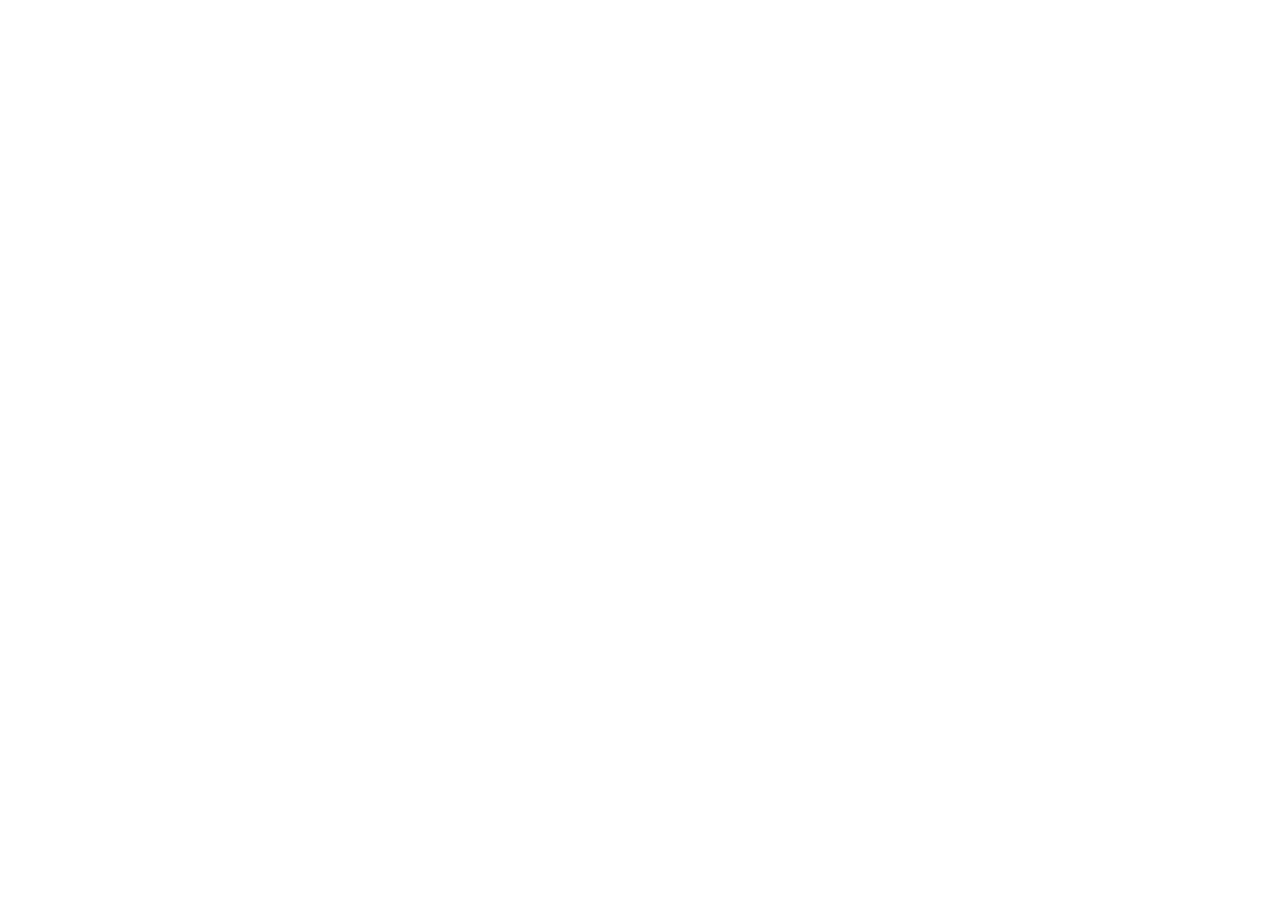
==== event-detail.html @ 34c9ba2c "feat: cập nhật khung cho các file html" ====
<!doctype html>
<html lang="en">
  <head>
    <meta charset="UTF-8" />
    <meta name="viewport" content="width=device-width, initial-scale=1.0" />
    <title>Document</title>
  </head>
  <body>
    <header></header>
    <main></main>
    <footer></footer>
  </body>
</html>
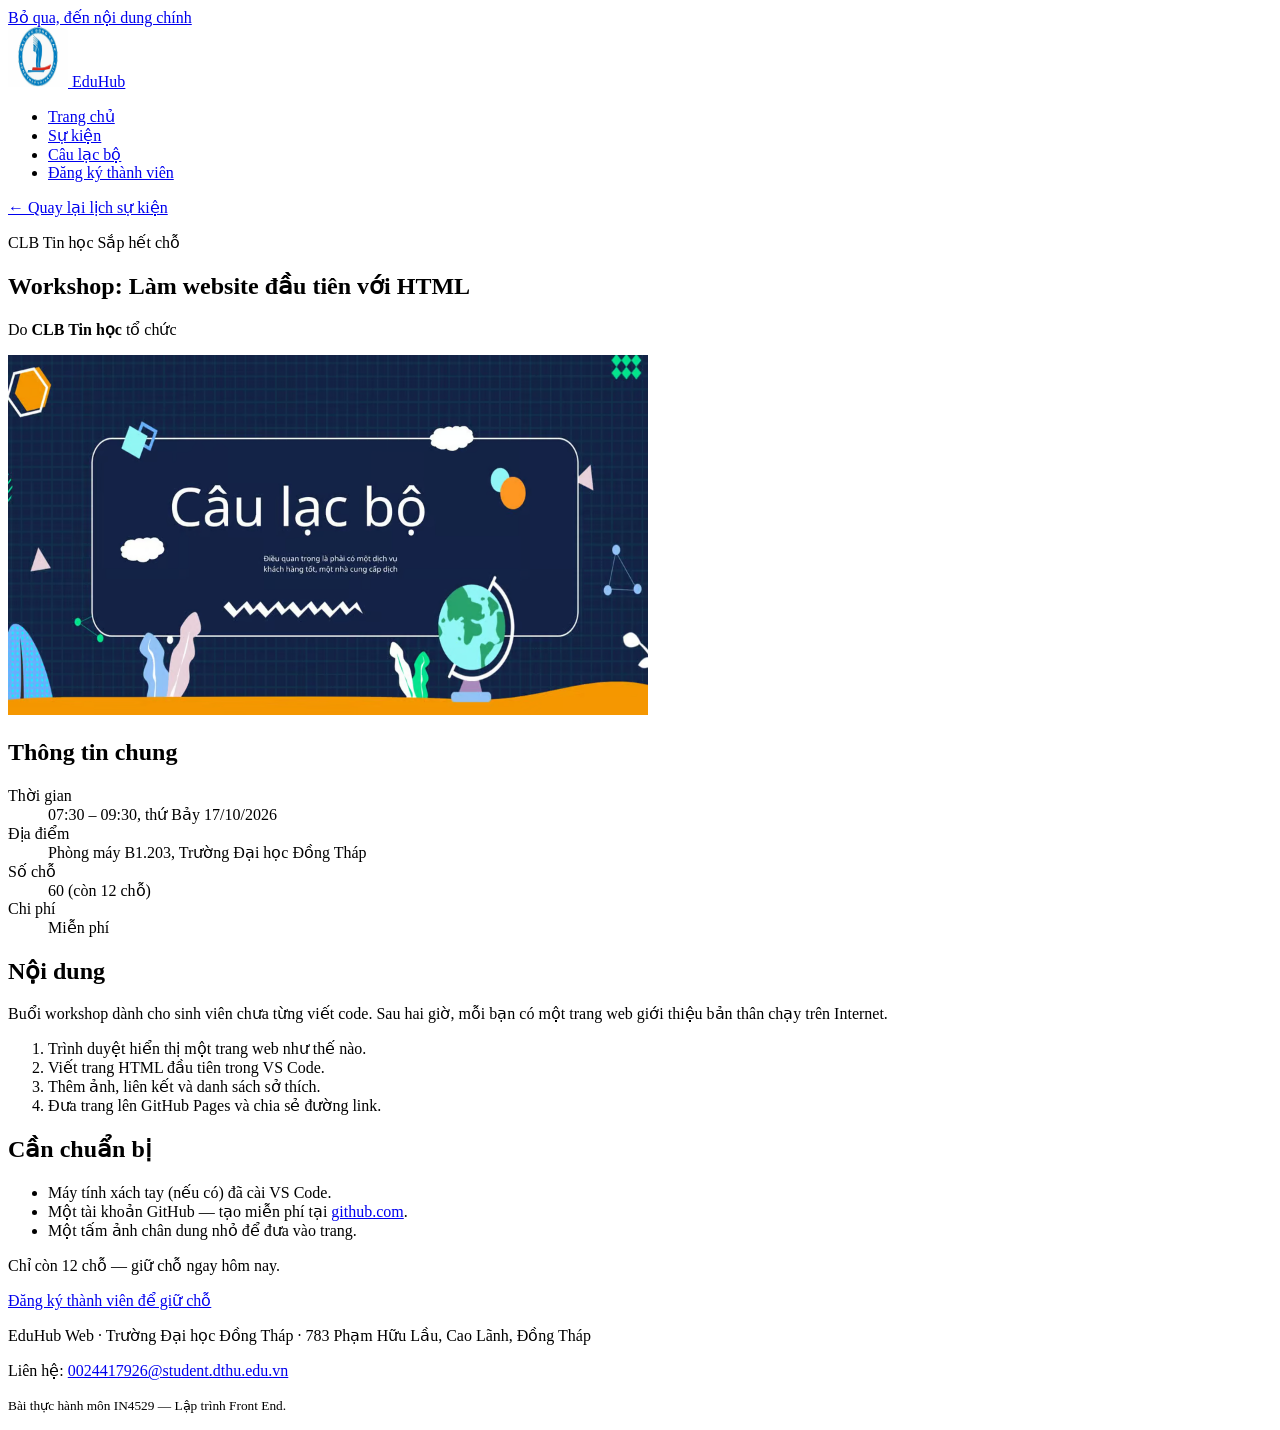
==== commit 1efbe3c1: "hoàn thành event-detail" ====
--- a/event-detail.html
+++ b/event-detail.html
@@ -1,13 +1,110 @@
 <!doctype html>
-<html lang="en">
+<html lang="vi">
   <head>
     <meta charset="UTF-8" />
     <meta name="viewport" content="width=device-width, initial-scale=1.0" />
-    <title>Document</title>
+    <title>Workshop: Làm website đầu tiên với HTML · EduHub Web</title>
+    <link rel="icon" href="images/logo_Dthu.jpg" />
   </head>
+
   <body>
-    <header></header>
-    <main></main>
-    <footer></footer>
+    <a class="skip-link" href="#noi-dung">Bỏ qua, đến nội dung chính</a>
+
+    <header class="site-header">
+      <div class="container site-header__inner">
+        <a class="brand" href="index.html">
+          <img
+            class="brand__logo"
+            src="images/logo_Dthu.jpg"
+            alt="EduHub Logo"
+            width="60"
+            height="60"
+          />
+          <span class="brand__name">Edu<span>Hub</span></span>
+        </a>
+
+        <nav class="site-nav" aria-label="Điều hướng chính">
+          <ul class="site-nav__list">
+            <li><a class="site-nav__link" href="index.html">Trang chủ</a></li>
+            <li><a class="site-nav__link" href="events.html">Sự kiện</a></li>
+            <li><a class="site-nav__link" href="index.html#cau-lac-bo">Câu lạc bộ</a></li>
+            <li><a class="site-nav__link" href="register.html">Đăng ký thành viên</a></li>
+          </ul>
+        </nav>
+      </div>
+    </header>
+
+    <main id="noi-dung" class="container page">
+      <article class="detail">
+        <header class="detail__head">
+          <a class="back-link" href="events.html">← Quay lại lịch sự kiện</a>
+          <p class="card__meta">
+            <span class="tag">CLB Tin học</span>
+            <span class="badge badge--hot">Sắp hết chỗ</span>
+          </p>
+          <h1>Workshop: Làm website đầu tiên với HTML</h1>
+          <p class="detail__organizer">Do <strong>CLB Tin học</strong> tổ chức</p>
+        </header>
+
+        <img
+          class="detail__media"
+          src="images/clb_tin_hoc.avif"
+          alt="Biểu tượng CLB Tin học"
+          width="640"
+          height="360"
+        />
+
+        <section class="detail__info info-card" aria-labelledby="thong-tin">
+          <h2 id="thong-tin">Thông tin chung</h2>
+          <dl>
+            <dt>Thời gian</dt>
+            <dd><time datetime="2026-10-17T07:30+07:00">07:30 – 09:30, thứ Bảy 17/10/2026</time></dd>
+            <dt>Địa điểm</dt>
+            <dd>Phòng máy B1.203, Trường Đại học Đồng Tháp</dd>
+            <dt>Số chỗ</dt>
+            <dd>60 (còn 12 chỗ)</dd>
+            <dt>Chi phí</dt>
+            <dd>Miễn phí</dd>
+          </dl>
+        </section>
+
+        <section class="detail__content prose" aria-labelledby="noi-dung-workshop">
+          <h2 id="noi-dung-workshop">Nội dung</h2>
+          <p>
+            Buổi workshop dành cho sinh viên chưa từng viết code. Sau hai giờ, mỗi bạn có một trang web giới thiệu bản thân chạy trên Internet.
+          </p>
+          <ol>
+            <li>Trình duyệt hiển thị một trang web như thế nào.</li>
+            <li>Viết trang HTML đầu tiên trong VS Code.</li>
+            <li>Thêm ảnh, liên kết và danh sách sở thích.</li>
+            <li>Đưa trang lên GitHub Pages và chia sẻ đường link.</li>
+          </ol>
+        </section>
+
+        <section class="detail__prep prose" aria-labelledby="chuan-bi">
+          <h2 id="chuan-bi">Cần chuẩn bị</h2>
+          <ul>
+            <li>Máy tính xách tay (nếu có) đã cài VS Code.</li>
+            <li>Một tài khoản GitHub — tạo miễn phí tại <a href="https://github.com/signup" target="_blank" rel="noopener">github.com</a>.</li>
+            <li>Một tấm ảnh chân dung nhỏ để đưa vào trang.</li>
+          </ul>
+        </section>
+
+        <footer class="detail__foot cta">
+          <p>Chỉ còn 12 chỗ — giữ chỗ ngay hôm nay.</p>
+          <a class="btn btn--primary" href="register.html">Đăng ký thành viên để giữ chỗ</a>
+        </footer>
+      </article>
+    </main>
+
+    <footer class="site-footer">
+      <div class="container site-footer__inner">
+        <p>
+          EduHub Web · Trường Đại học Đồng Tháp · 783 Phạm Hữu Lầu, Cao Lãnh, Đồng Tháp
+        </p>
+        <p>Liên hệ: <a href="mailto:0024417926@student.dthu.edu.vn">0024417926@student.dthu.edu.vn</a></p>
+        <p><small>Bài thực hành môn IN4529 — Lập trình Front End.</small></p>
+      </div>
+    </footer>
   </body>
 </html>
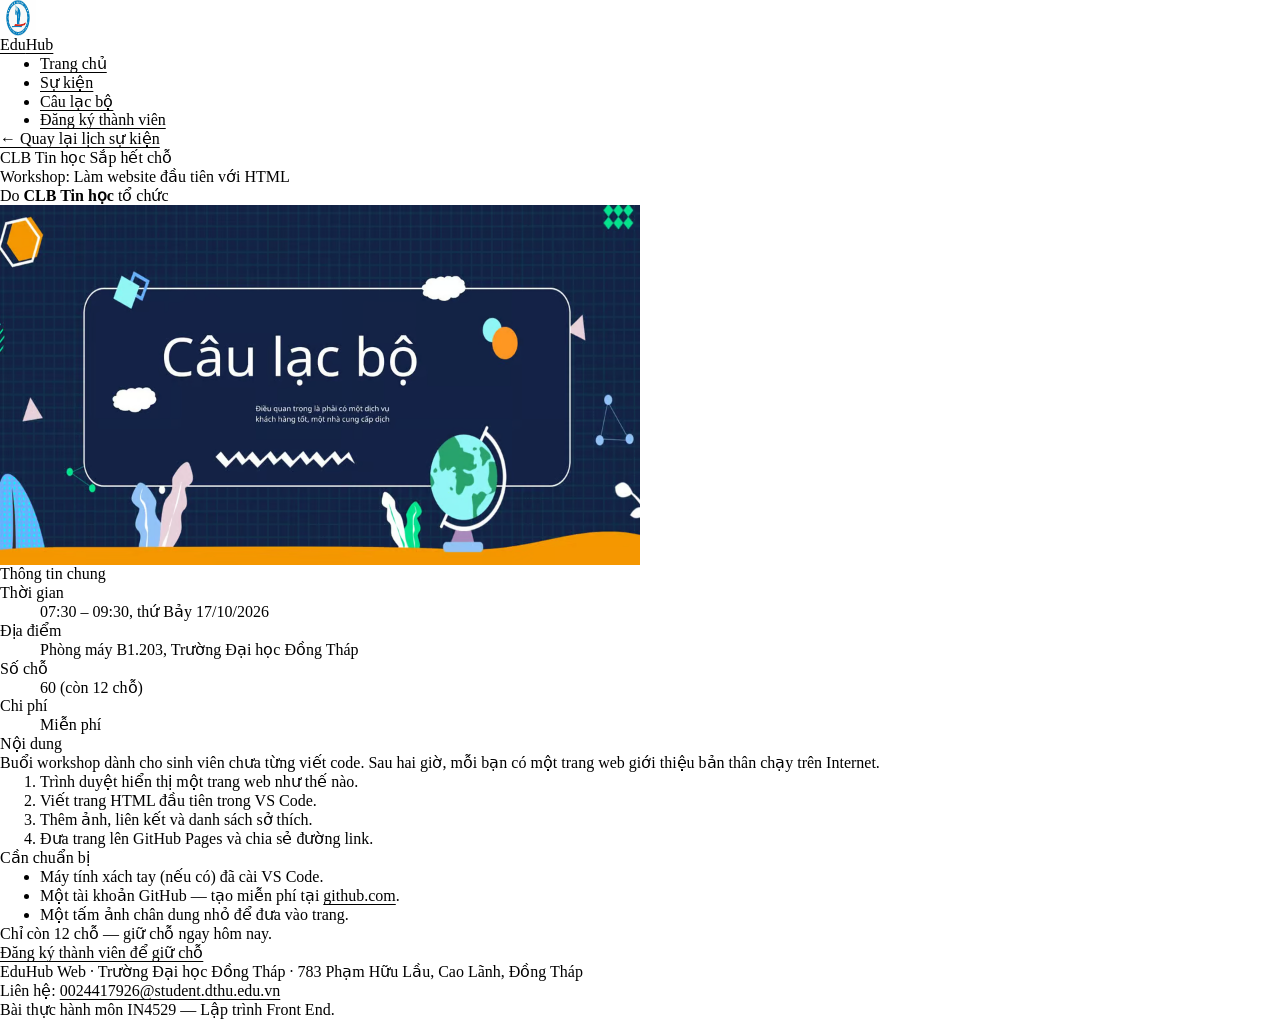
==== commit aadae6a9: "Thực hành css" ====
--- a/event-detail.html
+++ b/event-detail.html
@@ -5,6 +5,7 @@
     <meta name="viewport" content="width=device-width, initial-scale=1.0" />
     <title>Workshop: Làm website đầu tiên với HTML · EduHub Web</title>
     <link rel="icon" href="images/logo_Dthu.jpg" />
+    <link rel="stylesheet" href="css/main.css" />
   </head>
 
   <body>
@@ -27,8 +28,16 @@
           <ul class="site-nav__list">
             <li><a class="site-nav__link" href="index.html">Trang chủ</a></li>
             <li><a class="site-nav__link" href="events.html">Sự kiện</a></li>
-            <li><a class="site-nav__link" href="index.html#cau-lac-bo">Câu lạc bộ</a></li>
-            <li><a class="site-nav__link" href="register.html">Đăng ký thành viên</a></li>
+            <li>
+              <a class="site-nav__link" href="index.html#cau-lac-bo"
+                >Câu lạc bộ</a
+              >
+            </li>
+            <li>
+              <a class="site-nav__link" href="register.html"
+                >Đăng ký thành viên</a
+              >
+            </li>
           </ul>
         </nav>
       </div>
@@ -43,7 +52,9 @@
             <span class="badge badge--hot">Sắp hết chỗ</span>
           </p>
           <h1>Workshop: Làm website đầu tiên với HTML</h1>
-          <p class="detail__organizer">Do <strong>CLB Tin học</strong> tổ chức</p>
+          <p class="detail__organizer">
+            Do <strong>CLB Tin học</strong> tổ chức
+          </p>
         </header>
 
         <img
@@ -58,7 +69,11 @@
           <h2 id="thong-tin">Thông tin chung</h2>
           <dl>
             <dt>Thời gian</dt>
-            <dd><time datetime="2026-10-17T07:30+07:00">07:30 – 09:30, thứ Bảy 17/10/2026</time></dd>
+            <dd>
+              <time datetime="2026-10-17T07:30+07:00"
+                >07:30 – 09:30, thứ Bảy 17/10/2026</time
+              >
+            </dd>
             <dt>Địa điểm</dt>
             <dd>Phòng máy B1.203, Trường Đại học Đồng Tháp</dd>
             <dt>Số chỗ</dt>
@@ -68,10 +83,14 @@
           </dl>
         </section>
 
-        <section class="detail__content prose" aria-labelledby="noi-dung-workshop">
+        <section
+          class="detail__content prose"
+          aria-labelledby="noi-dung-workshop"
+        >
           <h2 id="noi-dung-workshop">Nội dung</h2>
           <p>
-            Buổi workshop dành cho sinh viên chưa từng viết code. Sau hai giờ, mỗi bạn có một trang web giới thiệu bản thân chạy trên Internet.
+            Buổi workshop dành cho sinh viên chưa từng viết code. Sau hai giờ,
+            mỗi bạn có một trang web giới thiệu bản thân chạy trên Internet.
           </p>
           <ol>
             <li>Trình duyệt hiển thị một trang web như thế nào.</li>
@@ -85,14 +104,21 @@
           <h2 id="chuan-bi">Cần chuẩn bị</h2>
           <ul>
             <li>Máy tính xách tay (nếu có) đã cài VS Code.</li>
-            <li>Một tài khoản GitHub — tạo miễn phí tại <a href="https://github.com/signup" target="_blank" rel="noopener">github.com</a>.</li>
+            <li>
+              Một tài khoản GitHub — tạo miễn phí tại
+              <a href="https://github.com/signup" target="_blank" rel="noopener"
+                >github.com</a
+              >.
+            </li>
             <li>Một tấm ảnh chân dung nhỏ để đưa vào trang.</li>
           </ul>
         </section>
 
         <footer class="detail__foot cta">
           <p>Chỉ còn 12 chỗ — giữ chỗ ngay hôm nay.</p>
-          <a class="btn btn--primary" href="register.html">Đăng ký thành viên để giữ chỗ</a>
+          <a class="btn btn--primary" href="register.html"
+            >Đăng ký thành viên để giữ chỗ</a
+          >
         </footer>
       </article>
     </main>
@@ -100,9 +126,15 @@
     <footer class="site-footer">
       <div class="container site-footer__inner">
         <p>
-          EduHub Web · Trường Đại học Đồng Tháp · 783 Phạm Hữu Lầu, Cao Lãnh, Đồng Tháp
+          EduHub Web · Trường Đại học Đồng Tháp · 783 Phạm Hữu Lầu, Cao Lãnh,
+          Đồng Tháp
         </p>
-        <p>Liên hệ: <a href="mailto:0024417926@student.dthu.edu.vn">0024417926@student.dthu.edu.vn</a></p>
+        <p>
+          Liên hệ:
+          <a href="mailto:0024417926@student.dthu.edu.vn"
+            >0024417926@student.dthu.edu.vn</a
+          >
+        </p>
         <p><small>Bài thực hành môn IN4529 — Lập trình Front End.</small></p>
       </div>
     </footer>
--- a/css/main.css
+++ b/css/main.css
@@ -0,0 +1,6 @@
+@layer tokens, base, layout, components;
+
+@import url("tokens.css") layer(tokens);
+@import url("base.css") layer(base);
+@import url("layout.css") layer(layout);
+@import url("components.css") layer(components);
